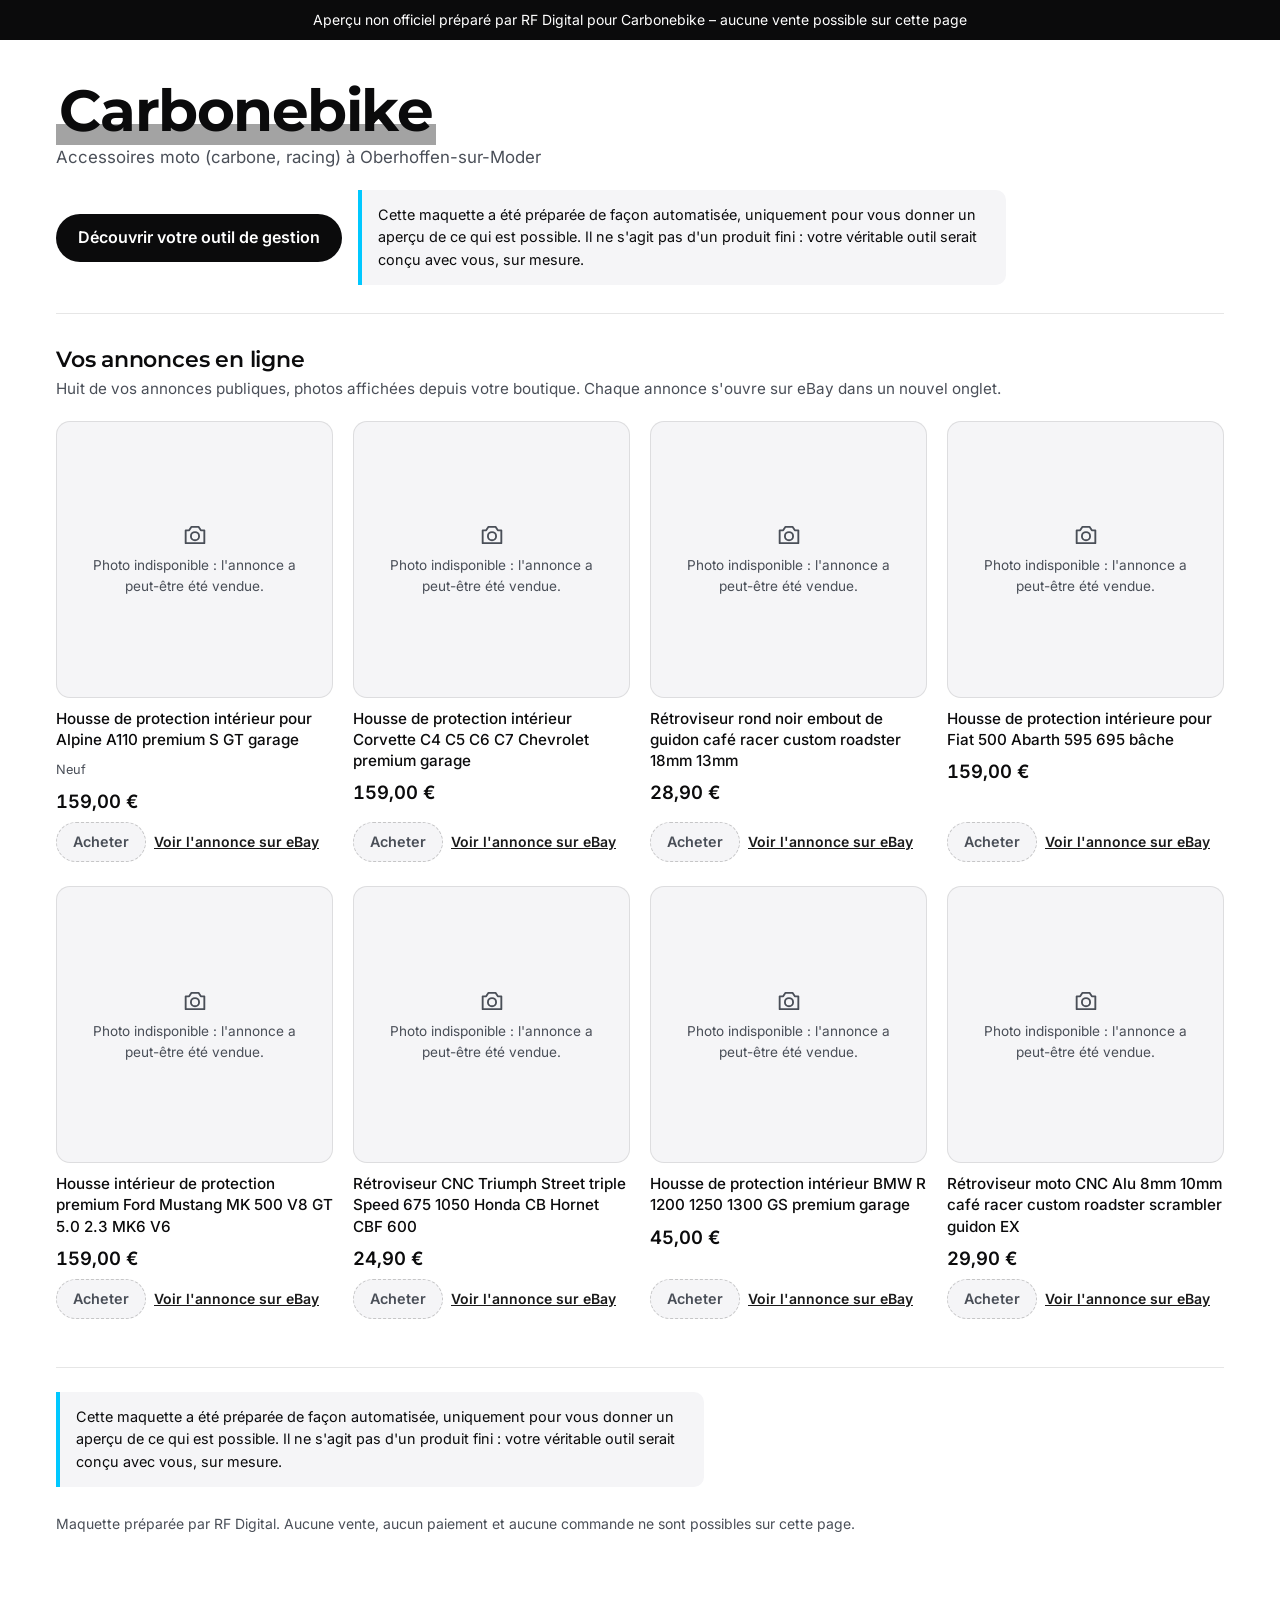
==== 2acqlmpa3vt0b0ozbdpisg1s/index.html @ 42fa00a5 "Pages d'aperçu" ====
<!doctype html>
<html lang="fr" data-theme="light">
<head>
<meta charset="utf-8">
<meta name="viewport" content="width=device-width, initial-scale=1">
<meta name="robots" content="noindex, nofollow">
<title>Carbonebike – aperçu de boutique</title>
<link rel="stylesheet" href="../assets/css/maquette.css">
<style>:root { --accent: #1A1A1A; --accent-doux: #A3A3A3; --accent-encre: #1A1A1A; }</style>
</head>
<body class="">
<p class="bandeau" role="note">Aperçu non officiel préparé par RF Digital pour Carbonebike – aucune vente possible sur cette page</p>
<div class="b-page">
 <header class="b-tete">
  <div class="b-marque">
   
   <div>
    <h1 class="b-nom"><span>Carbonebike</span></h1>
    <p class="b-sous">Accessoires moto (carbone, racing) à Oberhoffen-sur-Moder</p>
   </div>
  </div>
  <div class="b-actions">
   <a class="btn" href="outil.html">Découvrir votre outil de gestion</a>
   <p class="avertissement">Cette maquette a été préparée de façon automatisée, uniquement pour vous donner un aperçu de ce qui est possible. Il ne s&#x27;agit pas d&#x27;un produit fini : votre véritable outil serait conçu avec vous, sur mesure.</p>
  </div>
 </header>

 <section class="b-section" aria-labelledby="t-annonces">
  <h2 id="t-annonces">Vos annonces en ligne</h2>
  <p>Huit de vos annonces publiques, photos affichées depuis votre boutique. Chaque annonce s'ouvre sur eBay dans un nouvel onglet.</p>
  <ul class="b-grille">
  <li class="b-carte">
   <a class="b-photo" href="https://www.ebay.fr/itm/237157255752" target="_blank" rel="noopener noreferrer" tabindex="-1" aria-hidden="true">
    <img src="https://i.ebayimg.com/images/g/~BcAAeSwxahqx9gZ/s-l500.jpg" alt="" loading="lazy" referrerpolicy="no-referrer" onload="if(this.naturalWidth<=100&&this.naturalHeight<=100)this.onerror()" onerror="this.onerror=null;var p=this.parentNode;this.remove();p.insertAdjacentHTML('beforeend',document.getElementById('photo-absente').innerHTML)">
   </a>
   <h3 class="b-titre"><a href="https://www.ebay.fr/itm/237157255752" target="_blank" rel="noopener noreferrer">Housse de protection intérieur pour Alpine A110 premium S GT garage<span class="sr"> (ouvre l'annonce sur eBay dans un nouvel onglet)</span></a></h3>
   <p class="b-etat">Neuf</p>
   <p class="b-prix">159,00 €</p>
   <div class="b-boutons">
    <button class="btn btn-petit b-acheter" type="button" disabled title="Aucune vente possible sur cette page">Acheter</button>
    <a class="b-voir" href="https://www.ebay.fr/itm/237157255752" target="_blank" rel="noopener noreferrer">Voir l'annonce sur eBay</a>
   </div>
  </li>
  <li class="b-carte">
   <a class="b-photo" href="https://www.ebay.fr/itm/257869430431" target="_blank" rel="noopener noreferrer" tabindex="-1" aria-hidden="true">
    <img src="https://i.ebayimg.com/images/g/ni0AAeSwOPZrBWh9/s-l500.jpg" alt="" loading="lazy" referrerpolicy="no-referrer" onload="if(this.naturalWidth<=100&&this.naturalHeight<=100)this.onerror()" onerror="this.onerror=null;var p=this.parentNode;this.remove();p.insertAdjacentHTML('beforeend',document.getElementById('photo-absente').innerHTML)">
   </a>
   <h3 class="b-titre"><a href="https://www.ebay.fr/itm/257869430431" target="_blank" rel="noopener noreferrer">Housse de protection intérieur Corvette C4 C5 C6 C7 Chevrolet premium garage<span class="sr"> (ouvre l'annonce sur eBay dans un nouvel onglet)</span></a></h3>
   
   <p class="b-prix">159,00 €</p>
   <div class="b-boutons">
    <button class="btn btn-petit b-acheter" type="button" disabled title="Aucune vente possible sur cette page">Acheter</button>
    <a class="b-voir" href="https://www.ebay.fr/itm/257869430431" target="_blank" rel="noopener noreferrer">Voir l'annonce sur eBay</a>
   </div>
  </li>
  <li class="b-carte">
   <a class="b-photo" href="https://www.ebay.fr/itm/232868093022" target="_blank" rel="noopener noreferrer" tabindex="-1" aria-hidden="true">
    <img src="https://i.ebayimg.com/images/g/BcEAAOSwMQBZ9y2A/s-l500.jpg" alt="" loading="lazy" referrerpolicy="no-referrer" onload="if(this.naturalWidth<=100&&this.naturalHeight<=100)this.onerror()" onerror="this.onerror=null;var p=this.parentNode;this.remove();p.insertAdjacentHTML('beforeend',document.getElementById('photo-absente').innerHTML)">
   </a>
   <h3 class="b-titre"><a href="https://www.ebay.fr/itm/232868093022" target="_blank" rel="noopener noreferrer">Rétroviseur rond noir embout de guidon café racer custom roadster 18mm 13mm<span class="sr"> (ouvre l'annonce sur eBay dans un nouvel onglet)</span></a></h3>
   
   <p class="b-prix">28,90 €</p>
   <div class="b-boutons">
    <button class="btn btn-petit b-acheter" type="button" disabled title="Aucune vente possible sur cette page">Acheter</button>
    <a class="b-voir" href="https://www.ebay.fr/itm/232868093022" target="_blank" rel="noopener noreferrer">Voir l'annonce sur eBay</a>
   </div>
  </li>
  <li class="b-carte">
   <a class="b-photo" href="https://www.ebay.fr/itm/256924562054" target="_blank" rel="noopener noreferrer" tabindex="-1" aria-hidden="true">
    <img src="https://i.ebayimg.com/images/g/TTUAAeSwTixqQnjJ/s-l500.jpg" alt="" loading="lazy" referrerpolicy="no-referrer" onload="if(this.naturalWidth<=100&&this.naturalHeight<=100)this.onerror()" onerror="this.onerror=null;var p=this.parentNode;this.remove();p.insertAdjacentHTML('beforeend',document.getElementById('photo-absente').innerHTML)">
   </a>
   <h3 class="b-titre"><a href="https://www.ebay.fr/itm/256924562054" target="_blank" rel="noopener noreferrer">Housse de protection intérieure pour Fiat 500 Abarth 595 695 bâche<span class="sr"> (ouvre l'annonce sur eBay dans un nouvel onglet)</span></a></h3>
   
   <p class="b-prix">159,00 €</p>
   <div class="b-boutons">
    <button class="btn btn-petit b-acheter" type="button" disabled title="Aucune vente possible sur cette page">Acheter</button>
    <a class="b-voir" href="https://www.ebay.fr/itm/256924562054" target="_blank" rel="noopener noreferrer">Voir l'annonce sur eBay</a>
   </div>
  </li>
  <li class="b-carte">
   <a class="b-photo" href="https://www.ebay.fr/itm/236424577772" target="_blank" rel="noopener noreferrer" tabindex="-1" aria-hidden="true">
    <img src="https://i.ebayimg.com/images/g/WwUAAOSwFNhntHCt/s-l500.jpg" alt="" loading="lazy" referrerpolicy="no-referrer" onload="if(this.naturalWidth<=100&&this.naturalHeight<=100)this.onerror()" onerror="this.onerror=null;var p=this.parentNode;this.remove();p.insertAdjacentHTML('beforeend',document.getElementById('photo-absente').innerHTML)">
   </a>
   <h3 class="b-titre"><a href="https://www.ebay.fr/itm/236424577772" target="_blank" rel="noopener noreferrer">Housse intérieur de protection premium Ford Mustang MK 500 V8 GT 5.0 2.3 MK6 V6<span class="sr"> (ouvre l'annonce sur eBay dans un nouvel onglet)</span></a></h3>
   
   <p class="b-prix">159,00 €</p>
   <div class="b-boutons">
    <button class="btn btn-petit b-acheter" type="button" disabled title="Aucune vente possible sur cette page">Acheter</button>
    <a class="b-voir" href="https://www.ebay.fr/itm/236424577772" target="_blank" rel="noopener noreferrer">Voir l'annonce sur eBay</a>
   </div>
  </li>
  <li class="b-carte">
   <a class="b-photo" href="https://www.ebay.fr/itm/252673824963" target="_blank" rel="noopener noreferrer" tabindex="-1" aria-hidden="true">
    <img src="https://i.ebayimg.com/images/g/SBcAAOSwEzxYRYlC/s-l500.jpg" alt="" loading="lazy" referrerpolicy="no-referrer" onload="if(this.naturalWidth<=100&&this.naturalHeight<=100)this.onerror()" onerror="this.onerror=null;var p=this.parentNode;this.remove();p.insertAdjacentHTML('beforeend',document.getElementById('photo-absente').innerHTML)">
   </a>
   <h3 class="b-titre"><a href="https://www.ebay.fr/itm/252673824963" target="_blank" rel="noopener noreferrer">Rétroviseur CNC Triumph Street triple Speed 675 1050 Honda CB Hornet CBF 600<span class="sr"> (ouvre l'annonce sur eBay dans un nouvel onglet)</span></a></h3>
   
   <p class="b-prix">24,90 €</p>
   <div class="b-boutons">
    <button class="btn btn-petit b-acheter" type="button" disabled title="Aucune vente possible sur cette page">Acheter</button>
    <a class="b-voir" href="https://www.ebay.fr/itm/252673824963" target="_blank" rel="noopener noreferrer">Voir l'annonce sur eBay</a>
   </div>
  </li>
  <li class="b-carte">
   <a class="b-photo" href="https://www.ebay.fr/itm/257869503408" target="_blank" rel="noopener noreferrer" tabindex="-1" aria-hidden="true">
    <img src="https://i.ebayimg.com/images/g/GSIAAeSw-IxrBXSv/s-l500.jpg" alt="" loading="lazy" referrerpolicy="no-referrer" onload="if(this.naturalWidth<=100&&this.naturalHeight<=100)this.onerror()" onerror="this.onerror=null;var p=this.parentNode;this.remove();p.insertAdjacentHTML('beforeend',document.getElementById('photo-absente').innerHTML)">
   </a>
   <h3 class="b-titre"><a href="https://www.ebay.fr/itm/257869503408" target="_blank" rel="noopener noreferrer">Housse de protection intérieur BMW R 1200 1250 1300 GS premium garage<span class="sr"> (ouvre l'annonce sur eBay dans un nouvel onglet)</span></a></h3>
   
   <p class="b-prix">45,00 €</p>
   <div class="b-boutons">
    <button class="btn btn-petit b-acheter" type="button" disabled title="Aucune vente possible sur cette page">Acheter</button>
    <a class="b-voir" href="https://www.ebay.fr/itm/257869503408" target="_blank" rel="noopener noreferrer">Voir l'annonce sur eBay</a>
   </div>
  </li>
  <li class="b-carte">
   <a class="b-photo" href="https://www.ebay.fr/itm/255055040006" target="_blank" rel="noopener noreferrer" tabindex="-1" aria-hidden="true">
    <img src="https://i.ebayimg.com/images/g/FxkAAOSwY1xg8GqH/s-l500.jpg" alt="" loading="lazy" referrerpolicy="no-referrer" onload="if(this.naturalWidth<=100&&this.naturalHeight<=100)this.onerror()" onerror="this.onerror=null;var p=this.parentNode;this.remove();p.insertAdjacentHTML('beforeend',document.getElementById('photo-absente').innerHTML)">
   </a>
   <h3 class="b-titre"><a href="https://www.ebay.fr/itm/255055040006" target="_blank" rel="noopener noreferrer">Rétroviseur moto CNC Alu 8mm 10mm café racer custom roadster scrambler guidon EX<span class="sr"> (ouvre l'annonce sur eBay dans un nouvel onglet)</span></a></h3>
   
   <p class="b-prix">29,90 €</p>
   <div class="b-boutons">
    <button class="btn btn-petit b-acheter" type="button" disabled title="Aucune vente possible sur cette page">Acheter</button>
    <a class="b-voir" href="https://www.ebay.fr/itm/255055040006" target="_blank" rel="noopener noreferrer">Voir l'annonce sur eBay</a>
   </div>
  </li>
  </ul>
 </section>

 <footer class="b-pied">
  <p class="avertissement">Cette maquette a été préparée de façon automatisée, uniquement pour vous donner un aperçu de ce qui est possible. Il ne s&#x27;agit pas d&#x27;un produit fini : votre véritable outil serait conçu avec vous, sur mesure.</p>
  <p>Maquette préparée par RF Digital. Aucune vente, aucun paiement et aucune commande ne sont possibles sur cette page.</p>
 </footer>
</div>
<template id="photo-absente"><span class="b-photo-absente"><svg viewBox="0 0 24 24" width="28" height="28" fill="none" stroke="currentColor" stroke-width="1.6" stroke-linecap="round" stroke-linejoin="round" aria-hidden="true"><path d="M4 8h3l2-3h6l2 3h3v11H4z"/><circle cx="12" cy="13" r="3.5"/></svg><span>Photo indisponible : l'annonce a peut-être été vendue.</span></span></template>
</body>
</html>
---- assets/css/maquette.css ----
/* Maquettes de prospection RF Digital : boutique (index.html) et outil de gestion (outil.html).
   Polices servies par le dépôt lui-même (aucune police ni script tiers). Aucun cookie, aucun traceur.
   L'accent de la société (--accent) sert aux aplats et aux filets ; le texte coloré utilise --accent-encre
   (version assombrie, contraste ≥ 4,5:1 sur blanc), calculée par le générateur. */

@font-face { font-family: "Inter"; font-weight: 400; font-display: swap; src: url("../fonts/inter-latin-400-normal.woff2") format("woff2"); }
@font-face { font-family: "Inter"; font-weight: 500; font-display: swap; src: url("../fonts/inter-latin-500-normal.woff2") format("woff2"); }
@font-face { font-family: "Inter"; font-weight: 600; font-display: swap; src: url("../fonts/inter-latin-600-normal.woff2") format("woff2"); }
@font-face { font-family: "Montserrat"; font-weight: 600; font-display: swap; src: url("../fonts/montserrat-latin-600-normal.woff2") format("woff2"); }
@font-face { font-family: "Montserrat"; font-weight: 700; font-display: swap; src: url("../fonts/montserrat-latin-700-normal.woff2") format("woff2"); }

:root {
  color-scheme: light;
  --encre: #0B0B0C;
  --encre-2: #4A4F58;
  --fond: #FFFFFF;
  --fond-2: #F5F5F7;
  --ligne: rgba(11, 11, 12, .1);
  --ligne-forte: rgba(11, 11, 12, .2);
  --rf-cyan: #00C8FF;
  --fictif: #6B4E00;
  --fictif-fond: #FFF4D6;
  --rayon: 14px;
}
*, *::before, *::after { box-sizing: border-box; }
html { -webkit-text-size-adjust: 100%; }
body {
  margin: 0; background: var(--fond); color: var(--encre);
  font: 400 1rem/1.55 "Inter", system-ui, -apple-system, "Segoe UI", Roboto, sans-serif;
}
img { max-width: 100%; }
a { color: inherit; }
:focus-visible { outline: 3px solid var(--encre); outline-offset: 2px; border-radius: 6px; }
[hidden] { display: none !important; }
.sr { position: absolute; width: 1px; height: 1px; margin: -1px; overflow: hidden; clip: rect(0 0 0 0); white-space: nowrap; }

/* ---------- Bandeau imposé ---------- */
.bandeau {
  margin: 0; padding: 10px 16px; background: var(--encre); color: #FFFFFF;
  font-size: .875rem; line-height: 1.4; text-align: center;
}

/* ---------- Avertissement imposé ---------- */
.avertissement {
  margin: 0; padding: 14px 16px; border-left: 4px solid var(--rf-cyan); background: var(--fond-2);
  border-radius: 0 10px 10px 0; font-size: .9rem; line-height: 1.55; color: var(--encre); max-width: 72ch;
}

/* ---------- Boutons ---------- */
.btn {
  display: inline-flex; align-items: center; justify-content: center; gap: 8px; min-height: 48px;
  padding: 12px 22px; border: 0; border-radius: 999px; background: var(--encre); color: #FFFFFF;
  font: 600 1rem/1.2 "Inter", system-ui, sans-serif; text-decoration: none; cursor: pointer;
}
.btn:hover { background: #2E323A; }
.btn-clair { background: var(--fond); color: var(--encre); border: 1px solid var(--ligne-forte); }
.btn-clair:hover { background: var(--fond-2); }
.btn-petit { min-height: 40px; padding: 8px 16px; font-size: .9rem; }

/* =====================================================================
   BOUTIQUE (index.html)
   ===================================================================== */
.b-page { max-width: 1200px; margin: 0 auto; padding: 0 16px 48px; }
.b-tete { display: grid; gap: 20px; padding: 40px 0 28px; border-bottom: 1px solid var(--ligne); }
.b-marque { display: flex; align-items: center; gap: 20px; flex-wrap: wrap; }
.b-logo { width: 96px; height: 96px; object-fit: contain; border-radius: 12px; background: #FFFFFF; border: 1px solid var(--ligne); }
.b-nom {
  margin: 0; font: 700 clamp(2.1rem, 6vw, 3.6rem)/1.05 "Montserrat", "Inter", system-ui, sans-serif;
  letter-spacing: -.025em; overflow-wrap: anywhere;
}
/* Trait d'accent sous le nom, comme un surligneur : la seule touche de couleur de la société. */
.b-nom span { background: linear-gradient(transparent 70%, var(--accent-doux) 70%); padding: 0 .06em; }
.b-sous { margin: 4px 0 0; color: var(--encre-2); font-size: 1.05rem; }
.b-actions { display: flex; flex-wrap: wrap; align-items: center; gap: 16px; }
.b-actions .avertissement { flex: 1 1 420px; }

.b-section { padding-top: 32px; }
.b-section h2 { margin: 0 0 4px; font: 600 1.35rem/1.25 "Montserrat", system-ui, sans-serif; letter-spacing: -.01em; }
.b-section > p { margin: 0 0 20px; color: var(--encre-2); font-size: .95rem; }

.b-grille { list-style: none; margin: 0; padding: 0; display: grid; gap: 24px 20px; grid-template-columns: repeat(auto-fill, minmax(220px, 1fr)); }
.b-carte { display: flex; flex-direction: column; gap: 10px; min-width: 0; }
.b-photo {
  position: relative; display: block; aspect-ratio: 1; border-radius: var(--rayon); overflow: hidden;
  background: var(--fond-2); border: 1px solid var(--ligne);
}
.b-photo img { width: 100%; height: 100%; object-fit: contain; display: block; }
/* Remplacement propre si la photo ne s'affiche plus (annonce vendue ou retirée). */
.b-photo-absente {
  position: absolute; inset: 0; display: grid; place-content: center; gap: 6px; padding: 16px; text-align: center;
  color: var(--encre-2); font-size: .85rem;
}
.b-photo-absente svg { margin: 0 auto; }
.b-titre { margin: 0; font-size: .95rem; font-weight: 500; line-height: 1.4; }
.b-titre a { text-decoration: none; }
.b-titre a:hover { text-decoration: underline; text-underline-offset: .18em; }
.b-etat { margin: 0; font-size: .8rem; color: var(--encre-2); }
.b-prix { margin: 0; font: 600 1.15rem/1.2 "Inter", system-ui, sans-serif; font-variant-numeric: tabular-nums; }
.b-prix s { margin-left: 8px; font-size: .85rem; font-weight: 400; color: var(--encre-2); }
.b-boutons { display: flex; flex-wrap: wrap; gap: 8px; margin-top: auto; }
.b-acheter[disabled] { background: var(--fond-2); color: var(--encre-2); border: 1px dashed var(--ligne-forte); cursor: not-allowed; }
.b-voir { font-size: .875rem; min-height: 40px; display: inline-flex; align-items: center; color: var(--accent-encre); font-weight: 600; }

.b-pied { margin-top: 48px; padding-top: 24px; border-top: 1px solid var(--ligne); display: grid; gap: 12px; color: var(--encre-2); font-size: .875rem; }

@media (max-width: 520px) {
  .b-tete { padding-top: 28px; }
  .b-logo { width: 72px; height: 72px; }
  .b-grille { grid-template-columns: repeat(2, minmax(0, 1fr)); gap: 20px 12px; }
  .b-titre { font-size: .875rem; }
  .b-boutons .btn { width: 100%; }
}

/* =====================================================================
   OUTIL DE GESTION (outil.html) — charte RF Digital
   ===================================================================== */
.o-corps { background: var(--fond-2); }
.o-cadre { display: grid; grid-template-columns: 248px minmax(0, 1fr); min-height: 100vh; }
.o-menu {
  position: sticky; top: 0; align-self: start; height: 100vh; overflow-y: auto;
  padding: 24px 16px; background: rgba(255, 255, 255, .86); border-right: 1px solid var(--ligne);
  backdrop-filter: saturate(180%) blur(12px); -webkit-backdrop-filter: saturate(180%) blur(12px);
}
.o-qui { padding: 0 8px 20px; }
.o-qui strong { display: block; font: 700 1.05rem/1.25 "Montserrat", system-ui, sans-serif; overflow-wrap: anywhere; }
.o-qui span { font-size: .85rem; color: var(--encre-2); }
.o-menu ul { list-style: none; margin: 0; padding: 0; display: grid; gap: 2px; }
.o-menu a {
  display: flex; align-items: center; gap: 10px; min-height: 40px; padding: 8px 10px; border-radius: 10px;
  text-decoration: none; font-size: .95rem; font-weight: 500; color: var(--encre);
}
.o-menu a:hover { background: var(--fond-2); }
.o-menu a[aria-current="true"] { background: var(--encre); color: #FFFFFF; }
.o-menu a svg { flex: none; }
.o-menu .o-sep { margin: 12px 10px 6px; font-size: .78rem; color: var(--encre-2); }
.o-menu .o-retour { margin-top: 20px; font-size: .875rem; color: var(--encre-2); }

.o-main { min-width: 0; padding: 0 0 64px; }
.o-haut { padding: 28px 32px 8px; display: grid; gap: 14px; max-width: 1040px; }
.o-haut h1 { margin: 0; font: 700 clamp(1.6rem, 3.4vw, 2.2rem)/1.15 "Montserrat", system-ui, sans-serif; letter-spacing: -.02em; }
.o-haut .o-intro { margin: 0; color: var(--encre-2); max-width: 68ch; }

.o-bloc { margin: 20px 32px 0; max-width: 1040px; padding: 28px; background: var(--fond); border-radius: 20px; border: 1px solid var(--ligne); scroll-margin-top: 16px; }
.o-bloc-tete { display: flex; flex-wrap: wrap; align-items: baseline; justify-content: space-between; gap: 8px 16px; margin-bottom: 6px; }
.o-bloc h2 { margin: 0; font: 700 1.3rem/1.25 "Montserrat", system-ui, sans-serif; letter-spacing: -.01em; }
.o-bloc-intro { margin: 0 0 20px; color: var(--encre-2); max-width: 68ch; font-size: .95rem; }

.fictif {
  display: inline-flex; align-items: center; gap: 6px; padding: 3px 10px; border-radius: 999px;
  background: var(--fictif-fond); color: var(--fictif); font-size: .78rem; font-weight: 600; white-space: nowrap;
}
.reel { display: inline-flex; align-items: center; gap: 6px; padding: 3px 10px; border-radius: 999px; background: #E6F9FF; color: #00536B; font-size: .78rem; font-weight: 600; white-space: nowrap; }

/* Démo 2 dans l'outil : on garde le bloc tel quel, sans fond propre. */
.o-demo .rfd-badge { display: none; }
.o-demo .rfd-titre { display: none; }
.o-demo { max-width: 640px; }

/* ---------- Boîte de réception ---------- */
.o-boite { display: grid; grid-template-columns: minmax(0, 320px) minmax(0, 1fr); border: 1px solid var(--ligne); border-radius: var(--rayon); overflow: hidden; min-height: 380px; }
.o-fils { list-style: none; margin: 0; padding: 0; border-right: 1px solid var(--ligne); background: var(--fond); }
.o-fils button {
  width: 100%; display: grid; gap: 2px; padding: 12px 14px; border: 0; border-bottom: 1px solid var(--ligne);
  background: none; text-align: left; cursor: pointer; font: inherit; color: inherit;
}
.o-fils button[aria-selected="true"] { background: var(--fond-2); box-shadow: inset 3px 0 0 var(--encre); }
.o-fil-l1 { display: flex; justify-content: space-between; gap: 8px; font-size: .875rem; font-weight: 600; }
.o-fil-l1 span:last-child { font-weight: 400; color: var(--encre-2); white-space: nowrap; }
.o-fil-objet { font-size: .85rem; white-space: nowrap; overflow: hidden; text-overflow: ellipsis; }
.o-fil-plat { font-size: .78rem; color: var(--encre-2); }
.o-lecture { padding: 18px 20px; display: grid; align-content: start; gap: 14px; background: var(--fond-2); }
.o-bulle { margin: 0; padding: 12px 14px; border-radius: 14px; background: var(--fond); border: 1px solid var(--ligne); max-width: 60ch; }
.o-bulle b { display: block; margin-bottom: 4px; font-size: .8rem; color: var(--encre-2); font-weight: 600; }
.o-proposition { padding: 14px; border-radius: 14px; background: var(--fond); border: 1.5px solid var(--encre); display: grid; gap: 10px; }
.o-proposition b { font-size: .8rem; }
.o-proposition textarea {
  width: 100%; min-height: 110px; padding: 10px 12px; border: 1px solid var(--ligne-forte); border-radius: 10px;
  font: 400 16px/1.45 "Inter", system-ui, sans-serif; color: var(--encre); resize: vertical;
}
.o-ligne-btn { display: flex; flex-wrap: wrap; gap: 8px; align-items: center; }
.o-confirme { margin: 0; font-size: .9rem; font-weight: 600; }

/* ---------- Commandes ---------- */
.o-onglets { display: flex; gap: 6px; flex-wrap: wrap; margin-bottom: 16px; }
.o-onglets button {
  min-height: 40px; padding: 8px 14px; border: 1px solid var(--ligne-forte); border-radius: 999px; background: var(--fond);
  font: 600 .875rem "Inter", system-ui, sans-serif; color: var(--encre); cursor: pointer;
}
.o-onglets button[aria-selected="true"] { background: var(--encre); border-color: var(--encre); color: #FFFFFF; }
.o-onglets .o-nb { font-variant-numeric: tabular-nums; opacity: .7; margin-left: 4px; }
.o-table { width: 100%; border-collapse: collapse; font-size: .9rem; }
.o-table th { text-align: left; font-weight: 600; font-size: .8rem; color: var(--encre-2); padding: 8px 10px; border-bottom: 1px solid var(--ligne-forte); }
.o-table td { padding: 12px 10px; border-bottom: 1px solid var(--ligne); vertical-align: middle; }
.o-table td.o-num { font-variant-numeric: tabular-nums; white-space: nowrap; }
.o-mini { width: 44px; height: 44px; object-fit: contain; border-radius: 8px; background: var(--fond-2); border: 1px solid var(--ligne); vertical-align: middle; }
.o-article { display: flex; align-items: center; gap: 10px; min-width: 0; }
.o-article span { min-width: 0; overflow: hidden; text-overflow: ellipsis; display: -webkit-box; -webkit-line-clamp: 2; -webkit-box-orient: vertical; }
.o-vide { margin: 0; padding: 24px; text-align: center; color: var(--encre-2); }

.o-prepa { margin-top: 20px; padding: 20px; border-radius: var(--rayon); background: var(--fond-2); display: grid; gap: 16px; }
.o-prepa h3 { margin: 0; font: 600 1.05rem/1.3 "Montserrat", system-ui, sans-serif; }
.o-etapes { list-style: none; margin: 0; padding: 0; display: flex; flex-wrap: wrap; gap: 8px; }
.o-etapes li { padding: 4px 12px; border-radius: 999px; border: 1px solid var(--ligne-forte); font-size: .8rem; color: var(--encre-2); background: var(--fond); }
.o-etapes li[data-fait] { background: var(--encre); color: #FFFFFF; border-color: var(--encre); }
.o-photos { display: grid; grid-template-columns: repeat(3, minmax(0, 1fr)); gap: 10px; }
.o-photos figure { margin: 0; aspect-ratio: 1; border-radius: 12px; border: 1.5px dashed var(--ligne-forte); display: grid; place-content: center; gap: 4px; text-align: center; font-size: .78rem; color: var(--encre-2); background: var(--fond); overflow: hidden; }
.o-photos figure img { width: 100%; height: 100%; object-fit: contain; }
.o-photos figure.o-ok { border-style: solid; border-color: var(--encre); color: var(--encre); }
.o-mesures { display: grid; grid-template-columns: repeat(4, minmax(0, 1fr)); gap: 10px; }
.o-mesures label { display: grid; gap: 4px; font-size: .8rem; font-weight: 600; }
.o-mesures input { min-height: 44px; padding: 8px 10px; border: 1px solid var(--ligne-forte); border-radius: 10px; font: 400 16px "Inter", system-ui, sans-serif; width: 100%; }
.o-etiquette { padding: 16px; border-radius: 12px; background: var(--fond); border: 1.5px solid var(--encre); display: grid; gap: 6px; font-size: .875rem; max-width: 420px; }
.o-etiquette .o-code { height: 40px; background: repeating-linear-gradient(90deg, var(--encre) 0 2px, transparent 2px 4px, var(--encre) 4px 5px, transparent 5px 8px); border-radius: 2px; }
.o-message-client { margin: 0; padding: 14px; border-radius: 12px; background: var(--fond); border: 1px solid var(--ligne); white-space: pre-line; font-size: .9rem; max-width: 64ch; }

/* ---------- Stock, compatibilité, factures ---------- */
.o-recherche { display: flex; gap: 8px; flex-wrap: wrap; margin-bottom: 14px; }
.o-recherche input { flex: 1 1 260px; min-height: 48px; padding: 10px 14px; border: 1px solid var(--ligne-forte); border-radius: 12px; font: 400 16px "Inter", system-ui, sans-serif; }
.o-resultat { padding: 16px; border-radius: var(--rayon); background: var(--fond-2); display: grid; gap: 8px; font-size: .9rem; }
.o-resultat ul { margin: 0; padding-left: 18px; }
.o-pastille { display: inline-block; padding: 2px 10px; border-radius: 999px; font-size: .78rem; font-weight: 600; background: var(--fond-2); white-space: nowrap; }
.o-pastille-ok { background: #E7F6EC; color: #1E6B35; }

.o-pied { margin: 28px 32px 0; max-width: 1040px; display: grid; gap: 14px; }
.o-pied p { margin: 0; color: var(--encre-2); font-size: .9rem; }

@media (max-width: 900px) {
  .o-cadre { grid-template-columns: minmax(0, 1fr); }
  .o-menu {
    position: sticky; top: 0; z-index: 5; height: auto; padding: 10px 12px; border-right: 0; border-bottom: 1px solid var(--ligne);
    display: grid; grid-template-columns: minmax(0, 1fr); gap: 8px; min-width: 0;
  }
  .o-qui { padding: 0 4px; }
  .o-qui span, .o-menu .o-sep, .o-menu .o-retour { display: none; }
  .o-menu ul { display: flex; gap: 4px; overflow-x: auto; scrollbar-width: none; -webkit-overflow-scrolling: touch; }
  .o-menu ul::-webkit-scrollbar { display: none; }
  .o-menu a { white-space: nowrap; font-size: .875rem; min-height: 36px; padding: 6px 12px; }
  .o-menu a svg { display: none; }
  .o-haut { padding: 20px 16px 4px; }
  .o-bloc { margin: 16px 12px 0; padding: 20px 16px; border-radius: 16px; scroll-margin-top: 110px; }
  .o-pied { margin: 24px 16px 0; }
  .o-boite { grid-template-columns: minmax(0, 1fr); }
  .o-fils { border-right: 0; border-bottom: 1px solid var(--ligne); }
  .o-mesures { grid-template-columns: repeat(2, minmax(0, 1fr)); }
  .o-table .o-masque { display: none; }
  .o-table { table-layout: fixed; font-size: .85rem; }
  .o-table th, .o-table td { padding: 10px 6px; }
  .o-table td.o-num { white-space: normal; overflow-wrap: anywhere; }
  .o-table th.o-large { width: 44%; }
  .o-table .btn-petit { white-space: normal; padding: 8px 10px; font-size: .8rem; line-height: 1.2; width: 100%; border-radius: 12px; }
  .o-table .o-pastille { white-space: normal; }
  .o-article { flex-direction: column; align-items: flex-start; gap: 6px; }
}
@media (prefers-reduced-motion: reduce) { * { scroll-behavior: auto !important; } }
html { scroll-behavior: smooth; }
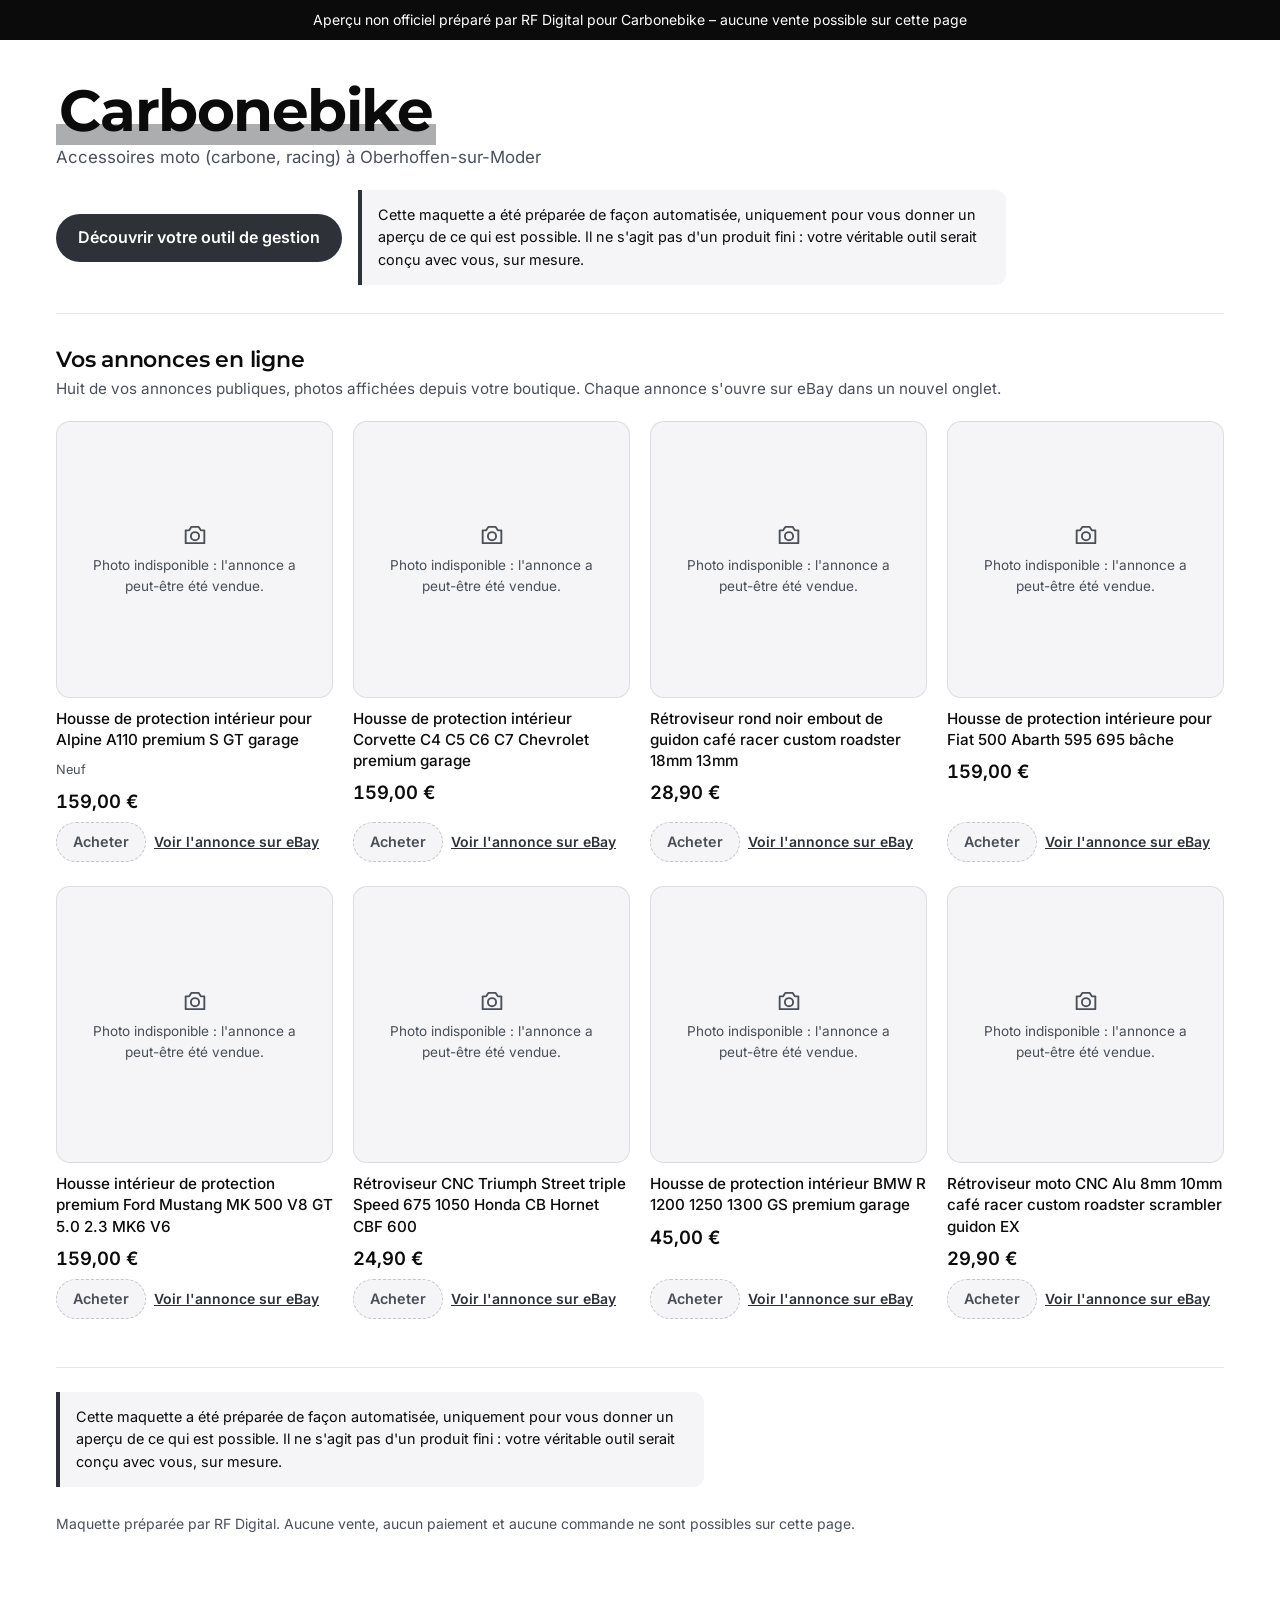
==== commit c810d6ef: "Mise à jour des pages d'aperçu" ====
--- a/2acqlmpa3vt0b0ozbdpisg1s/index.html
+++ b/2acqlmpa3vt0b0ozbdpisg1s/index.html
@@ -6,7 +6,7 @@
 <meta name="robots" content="noindex, nofollow">
 <title>Carbonebike – aperçu de boutique</title>
 <link rel="stylesheet" href="../assets/css/maquette.css">
-<style>:root { --accent: #1A1A1A; --accent-doux: #A3A3A3; --accent-encre: #1A1A1A; }</style>
+<style>:root { --accent: #2E3238; --sur-accent: #FFFFFF; --accent-encre: #2E3238; --accent-doux: #ABADAF; --accent-pale: #E6E6E7; --accent-fonce: #272A30; }</style>
 </head>
 <body class="">
 <p class="bandeau" role="note">Aperçu non officiel préparé par RF Digital pour Carbonebike – aucune vente possible sur cette page</p>
--- a/assets/css/maquette.css
+++ b/assets/css/maquette.css
@@ -17,7 +17,9 @@
   --fond-2: #F5F5F7;
   --ligne: rgba(11, 11, 12, .1);
   --ligne-forte: rgba(11, 11, 12, .2);
-  --rf-cyan: #00C8FF;
+  /* Couleurs de la société : --accent, --sur-accent, --accent-encre, --accent-doux, --accent-pale, --accent-fonce
+     (écrites dans chaque page par le générateur). Valeurs de secours neutres ci-dessous. Aucun bleu RF Digital. */
+  --accent: #2E3238; --sur-accent: #FFFFFF; --accent-encre: #2E3238; --accent-doux: #ABADAF; --accent-pale: #E5E6E7; --accent-fonce: #272A30;
   --fictif: #6B4E00;
   --fictif-fond: #FFF4D6;
   --rayon: 14px;
@@ -30,7 +32,7 @@
 }
 img { max-width: 100%; }
 a { color: inherit; }
-:focus-visible { outline: 3px solid var(--encre); outline-offset: 2px; border-radius: 6px; }
+:focus-visible { outline: 3px solid var(--accent-encre); outline-offset: 2px; border-radius: 6px; }
 [hidden] { display: none !important; }
 .sr { position: absolute; width: 1px; height: 1px; margin: -1px; overflow: hidden; clip: rect(0 0 0 0); white-space: nowrap; }
 
@@ -42,17 +44,17 @@
 
 /* ---------- Avertissement imposé ---------- */
 .avertissement {
-  margin: 0; padding: 14px 16px; border-left: 4px solid var(--rf-cyan); background: var(--fond-2);
+  margin: 0; padding: 14px 16px; border-left: 4px solid var(--accent); background: var(--fond-2);
   border-radius: 0 10px 10px 0; font-size: .9rem; line-height: 1.55; color: var(--encre); max-width: 72ch;
 }
 
 /* ---------- Boutons ---------- */
 .btn {
   display: inline-flex; align-items: center; justify-content: center; gap: 8px; min-height: 48px;
-  padding: 12px 22px; border: 0; border-radius: 999px; background: var(--encre); color: #FFFFFF;
+  padding: 12px 22px; border: 0; border-radius: 999px; background: var(--accent); color: var(--sur-accent);
   font: 600 1rem/1.2 "Inter", system-ui, sans-serif; text-decoration: none; cursor: pointer;
 }
-.btn:hover { background: #2E323A; }
+.btn:hover { background: var(--accent-fonce); }
 .btn-clair { background: var(--fond); color: var(--encre); border: 1px solid var(--ligne-forte); }
 .btn-clair:hover { background: var(--fond-2); }
 .btn-petit { min-height: 40px; padding: 8px 16px; font-size: .9rem; }
@@ -130,7 +132,7 @@
   text-decoration: none; font-size: .95rem; font-weight: 500; color: var(--encre);
 }
 .o-menu a:hover { background: var(--fond-2); }
-.o-menu a[aria-current="true"] { background: var(--encre); color: #FFFFFF; }
+.o-menu a[aria-current="true"] { background: var(--accent); color: var(--sur-accent); }
 .o-menu a svg { flex: none; }
 .o-menu .o-sep { margin: 12px 10px 6px; font-size: .78rem; color: var(--encre-2); }
 .o-menu .o-retour { margin-top: 20px; font-size: .875rem; color: var(--encre-2); }
@@ -149,7 +151,7 @@
   display: inline-flex; align-items: center; gap: 6px; padding: 3px 10px; border-radius: 999px;
   background: var(--fictif-fond); color: var(--fictif); font-size: .78rem; font-weight: 600; white-space: nowrap;
 }
-.reel { display: inline-flex; align-items: center; gap: 6px; padding: 3px 10px; border-radius: 999px; background: #E6F9FF; color: #00536B; font-size: .78rem; font-weight: 600; white-space: nowrap; }
+.reel { display: inline-flex; align-items: center; gap: 6px; padding: 3px 10px; border-radius: 999px; background: var(--accent-pale); color: var(--accent-encre); font-size: .78rem; font-weight: 600; white-space: nowrap; }
 
 /* Démo 2 dans l'outil : on garde le bloc tel quel, sans fond propre. */
 .o-demo .rfd-badge { display: none; }
@@ -163,7 +165,7 @@
   width: 100%; display: grid; gap: 2px; padding: 12px 14px; border: 0; border-bottom: 1px solid var(--ligne);
   background: none; text-align: left; cursor: pointer; font: inherit; color: inherit;
 }
-.o-fils button[aria-selected="true"] { background: var(--fond-2); box-shadow: inset 3px 0 0 var(--encre); }
+.o-fils button[aria-selected="true"] { background: var(--accent-pale); box-shadow: inset 4px 0 0 var(--accent); }
 .o-fil-l1 { display: flex; justify-content: space-between; gap: 8px; font-size: .875rem; font-weight: 600; }
 .o-fil-l1 span:last-child { font-weight: 400; color: var(--encre-2); white-space: nowrap; }
 .o-fil-objet { font-size: .85rem; white-space: nowrap; overflow: hidden; text-overflow: ellipsis; }
@@ -171,7 +173,7 @@
 .o-lecture { padding: 18px 20px; display: grid; align-content: start; gap: 14px; background: var(--fond-2); }
 .o-bulle { margin: 0; padding: 12px 14px; border-radius: 14px; background: var(--fond); border: 1px solid var(--ligne); max-width: 60ch; }
 .o-bulle b { display: block; margin-bottom: 4px; font-size: .8rem; color: var(--encre-2); font-weight: 600; }
-.o-proposition { padding: 14px; border-radius: 14px; background: var(--fond); border: 1.5px solid var(--encre); display: grid; gap: 10px; }
+.o-proposition { padding: 14px; border-radius: 14px; background: var(--fond); border: 1.5px solid var(--accent); display: grid; gap: 10px; }
 .o-proposition b { font-size: .8rem; }
 .o-proposition textarea {
   width: 100%; min-height: 110px; padding: 10px 12px; border: 1px solid var(--ligne-forte); border-radius: 10px;
@@ -186,7 +188,7 @@
   min-height: 40px; padding: 8px 14px; border: 1px solid var(--ligne-forte); border-radius: 999px; background: var(--fond);
   font: 600 .875rem "Inter", system-ui, sans-serif; color: var(--encre); cursor: pointer;
 }
-.o-onglets button[aria-selected="true"] { background: var(--encre); border-color: var(--encre); color: #FFFFFF; }
+.o-onglets button[aria-selected="true"] { background: var(--accent); border-color: var(--accent); color: var(--sur-accent); }
 .o-onglets .o-nb { font-variant-numeric: tabular-nums; opacity: .7; margin-left: 4px; }
 .o-table { width: 100%; border-collapse: collapse; font-size: .9rem; }
 .o-table th { text-align: left; font-weight: 600; font-size: .8rem; color: var(--encre-2); padding: 8px 10px; border-bottom: 1px solid var(--ligne-forte); }
@@ -201,15 +203,15 @@
 .o-prepa h3 { margin: 0; font: 600 1.05rem/1.3 "Montserrat", system-ui, sans-serif; }
 .o-etapes { list-style: none; margin: 0; padding: 0; display: flex; flex-wrap: wrap; gap: 8px; }
 .o-etapes li { padding: 4px 12px; border-radius: 999px; border: 1px solid var(--ligne-forte); font-size: .8rem; color: var(--encre-2); background: var(--fond); }
-.o-etapes li[data-fait] { background: var(--encre); color: #FFFFFF; border-color: var(--encre); }
+.o-etapes li[data-fait] { background: var(--accent); color: var(--sur-accent); border-color: var(--accent); }
 .o-photos { display: grid; grid-template-columns: repeat(3, minmax(0, 1fr)); gap: 10px; }
 .o-photos figure { margin: 0; aspect-ratio: 1; border-radius: 12px; border: 1.5px dashed var(--ligne-forte); display: grid; place-content: center; gap: 4px; text-align: center; font-size: .78rem; color: var(--encre-2); background: var(--fond); overflow: hidden; }
 .o-photos figure img { width: 100%; height: 100%; object-fit: contain; }
-.o-photos figure.o-ok { border-style: solid; border-color: var(--encre); color: var(--encre); }
+.o-photos figure.o-ok { border-style: solid; border-color: var(--accent); color: var(--encre); }
 .o-mesures { display: grid; grid-template-columns: repeat(4, minmax(0, 1fr)); gap: 10px; }
 .o-mesures label { display: grid; gap: 4px; font-size: .8rem; font-weight: 600; }
 .o-mesures input { min-height: 44px; padding: 8px 10px; border: 1px solid var(--ligne-forte); border-radius: 10px; font: 400 16px "Inter", system-ui, sans-serif; width: 100%; }
-.o-etiquette { padding: 16px; border-radius: 12px; background: var(--fond); border: 1.5px solid var(--encre); display: grid; gap: 6px; font-size: .875rem; max-width: 420px; }
+.o-etiquette { padding: 16px; border-radius: 12px; background: var(--fond); border: 1.5px solid var(--accent); display: grid; gap: 6px; font-size: .875rem; max-width: 420px; }
 .o-etiquette .o-code { height: 40px; background: repeating-linear-gradient(90deg, var(--encre) 0 2px, transparent 2px 4px, var(--encre) 4px 5px, transparent 5px 8px); border-radius: 2px; }
 .o-message-client { margin: 0; padding: 14px; border-radius: 12px; background: var(--fond); border: 1px solid var(--ligne); white-space: pre-line; font-size: .9rem; max-width: 64ch; }
 
@@ -219,7 +221,7 @@
 .o-resultat { padding: 16px; border-radius: var(--rayon); background: var(--fond-2); display: grid; gap: 8px; font-size: .9rem; }
 .o-resultat ul { margin: 0; padding-left: 18px; }
 .o-pastille { display: inline-block; padding: 2px 10px; border-radius: 999px; font-size: .78rem; font-weight: 600; background: var(--fond-2); white-space: nowrap; }
-.o-pastille-ok { background: #E7F6EC; color: #1E6B35; }
+.o-pastille-ok { background: var(--accent-pale); color: var(--accent-encre); }
 
 .o-pied { margin: 28px 32px 0; max-width: 1040px; display: grid; gap: 14px; }
 .o-pied p { margin: 0; color: var(--encre-2); font-size: .9rem; }
@@ -253,3 +255,13 @@
 }
 @media (prefers-reduced-motion: reduce) { * { scroll-behavior: auto !important; } }
 html { scroll-behavior: smooth; }
+
+/* ---------- Démo 2 aux couleurs de la société (remplace le bleu RF Digital du bloc d'origine) ---------- */
+.o-demo .rfd {
+  --rfd-accent: var(--accent); --rfd-accent-doux: var(--accent-pale);
+  --rfd-btn-bg: var(--accent); --rfd-btn-text: var(--sur-accent); --rfd-btn-hover: var(--accent-fonce);
+  --rfd-focus: var(--accent-encre);
+}
+.o-demo .rfd-annonce { --rfd-a-p2: var(--accent); }
+.o-demo .rfd-a-logo[data-p="ventelia"] { color: var(--sur-accent); }
+.o-demo .rfd-a-cta a { color: var(--accent-encre); }
